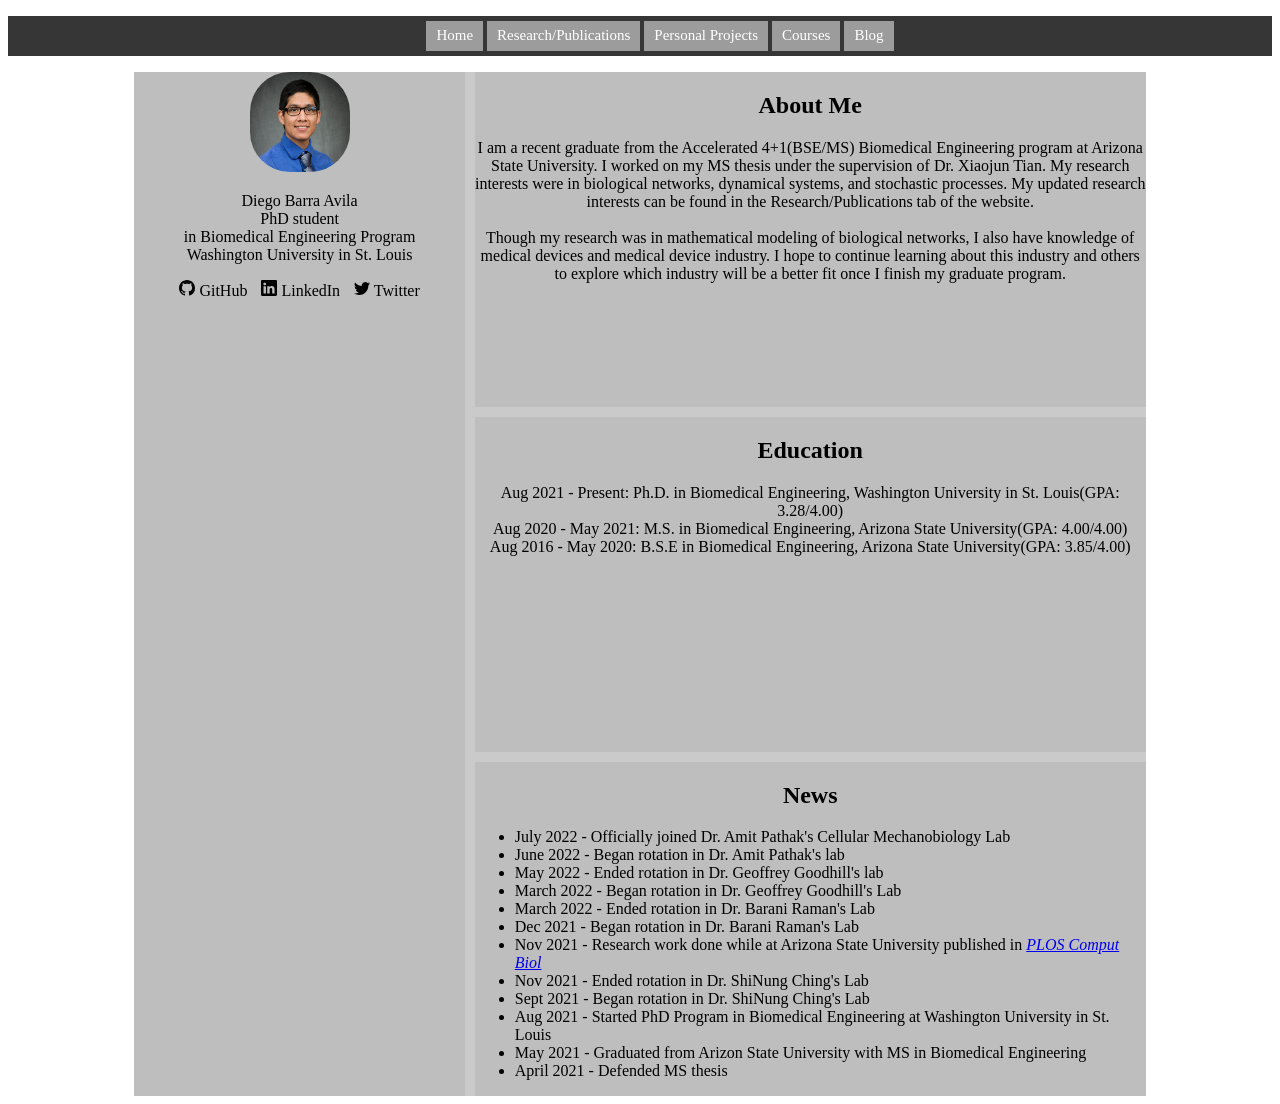
==== index.html @ c7a6f320 "Update News and soc media link CSS" ====
<!DOCTYPE html>
<html>
    <head>
        <link rel="stylesheet" href="main.css">
        <nav id="nav-links">
            <ul>
                <li><a href="index.html">Home</a></li>
                <li><a href="Research-Publications.html">Research/Publications</a></li>
                <li><a href="PersonalProjects.html">Personal Projects</a></li>
                <li><a href="Courses.html">Courses</a></li>
                <!-- <li><a href="PhD_Resume_CV.pdf" target="blank">CV</a></li> -->
                <li><a href="Blog.html">Blog</a></li>
            </ul>
        </nav>
    </head>

    <body>

        <main class="main-home"> 
            <section id="description-home">
                <img src="images\Barra Avila_Diego_Photo.jpg" alt="Diego Barra Avila">
                <p>
                    Diego Barra Avila<br>
                    PhD student<br>
                    in Biomedical Engineering Program<br>
                    Washington University in St. Louis
                </p>
            
                <a href="https://github.com/dbarraav">
                    <svg xmlns="http://www.w3.org/2000/svg" class="bi bi-github" viewBox="0 0 16 16">
                    <path d="M8 0C3.58 0 0 3.58 0 8c0 3.54 2.29 6.53 5.47 7.59.4.07.55-.17.55-.38 0-.19-.01-.82-.01-1.49-2.01.37-2.53-.49-2.69-.94-.09-.23-.48-.94-.82-1.13-.28-.15-.68-.52-.01-.53.63-.01 1.08.58 1.23.82.72 1.21 1.87.87 2.33.66.07-.52.28-.87.51-1.07-1.78-.2-3.64-.89-3.64-3.95 0-.87.31-1.59.82-2.15-.08-.2-.36-1.02.08-2.12 0 0 .67-.21 2.2.82.64-.18 1.32-.27 2-.27.68 0 1.36.09 2 .27 1.53-1.04 2.2-.82 2.2-.82.44 1.1.16 1.92.08 2.12.51.56.82 1.27.82 2.15 0 3.07-1.87 3.75-3.65 3.95.29.25.54.73.54 1.48 0 1.07-.01 1.93-.01 2.2 0 .21.15.46.55.38A8.012 8.012 0 0 0 16 8c0-4.42-3.58-8-8-8z"/>
                    </svg>
                    GitHub</a>
                <a href="https://www.linkedin.com/in/diegobarra/">
                    <svg xmlns="http://www.w3.org/2000/svg" class="bi bi-linkedin" viewBox="0 0 16 16">
                    <path d="M0 1.146C0 .513.526 0 1.175 0h13.65C15.474 0 16 .513 16 1.146v13.708c0 .633-.526 1.146-1.175 1.146H1.175C.526 16 0 15.487 0 14.854V1.146zm4.943 12.248V6.169H2.542v7.225h2.401zm-1.2-8.212c.837 0 1.358-.554 1.358-1.248-.015-.709-.52-1.248-1.342-1.248-.822 0-1.359.54-1.359 1.248 0 .694.521 1.248 1.327 1.248h.016zm4.908 8.212V9.359c0-.216.016-.432.08-.586.173-.431.568-.878 1.232-.878.869 0 1.216.662 1.216 1.634v3.865h2.401V9.25c0-2.22-1.184-3.252-2.764-3.252-1.274 0-1.845.7-2.165 1.193v.025h-.016a5.54 5.54 0 0 1 .016-.025V6.169h-2.4c.03.678 0 7.225 0 7.225h2.4z"/>
                    </svg>
                    LinkedIn</a>
                <a href="https://twitter.com/dbarraav">
                    <svg xmlns="http://www.w3.org/2000/svg" class="bi bi-twitter" viewBox="0 0 16 16">
                    <path d="M5.026 15c6.038 0 9.341-5.003 9.341-9.334 0-.14 0-.282-.006-.422A6.685 6.685 0 0 0 16 3.542a6.658 6.658 0 0 1-1.889.518 3.301 3.301 0 0 0 1.447-1.817 6.533 6.533 0 0 1-2.087.793A3.286 3.286 0 0 0 7.875 6.03a9.325 9.325 0 0 1-6.767-3.429 3.289 3.289 0 0 0 1.018 4.382A3.323 3.323 0 0 1 .64 6.575v.045a3.288 3.288 0 0 0 2.632 3.218 3.203 3.203 0 0 1-.865.115 3.23 3.23 0 0 1-.614-.057 3.283 3.283 0 0 0 3.067 2.277A6.588 6.588 0 0 1 .78 13.58a6.32 6.32 0 0 1-.78-.045A9.344 9.344 0 0 0 5.026 15z"/>
                    </svg>
                    Twitter
                </a>
            </section>

            <section id="about-me">
                <h2>About Me</h2>
                <p>
                    I am a recent graduate from the Accelerated 4+1(BSE/MS) Biomedical Engineering program at Arizona State University.
                    I worked on my MS thesis under the supervision of Dr. Xiaojun Tian. My research interests were in biological networks,
                    dynamical systems, and stochastic processes. My updated research interests can be found in the Research/Publications
                    tab of the website. <br><br>
                    Though my research was in mathematical modeling of biological networks, I also have knowledge of medical devices and
                    medical device industry. I hope to continue learning about this industry and others to explore
                    which industry will be a better fit once I finish my graduate program.
                </p>
            </section>
            

            <section id="education">
                <h2>Education</h2>
                <p>
                    Aug 2021 - Present: Ph.D. in Biomedical Engineering, Washington University in St. Louis(GPA: 3.28/4.00)<br>
                    Aug 2020 - May 2021: M.S. in Biomedical Engineering, Arizona State University(GPA: 4.00/4.00)<br>
                    Aug 2016 - May 2020: B.S.E in Biomedical Engineering, Arizona State University(GPA: 3.85/4.00)<br>
                </p>
            </section>

            <section id="news">
                <h2>News</h2>
                <ul>
                    <li>July 2022 - Officially joined Dr. Amit Pathak's Cellular Mechanobiology Lab</li>
                    <li>June 2022 - Began rotation in Dr. Amit Pathak's lab</li>
                    <li>May 2022 - Ended rotation in Dr. Geoffrey Goodhill's lab</li>
                    <li>March 2022 - Began rotation in Dr. Geoffrey Goodhill's Lab</li>
                    <li>March 2022 - Ended rotation in Dr. Barani Raman's Lab</li>
                    <li>Dec 2021 - Began rotation in Dr. Barani Raman's Lab</li>
                    <li>Nov 2021 - Research work done while at Arizona State University published in <a href ="https://doi.org/10.1371/journal.pcbi.1009606"><i>PLOS Comput Biol</i></a></li>
                    <li>Nov 2021 - Ended rotation in Dr. ShiNung Ching's Lab</li>
                    <li>Sept 2021 - Began rotation in Dr. ShiNung Ching's Lab</li>
                    <li>Aug 2021 - Started PhD Program in Biomedical Engineering at Washington University in St. Louis</li>
                    <li>May 2021 - Graduated from Arizon State University with MS in Biomedical Engineering</li>
                    <li>April 2021 - Defended MS thesis</li>
                </ul>

            </section>
        </main>

        
    </body>
</html>


<!--
Homepage-------------------------------------
Image of me and title for me(phd student)
About me section(dr. tian thesis and what I'll be focusing on)
Research Interests
Education
Contact Form?

Research/Publications-----------------------
Research Projects(From ASU and from WashU)
List of Publications

Personal Projects------------------------
Responsive Web Design Projects
Scientific Web Design Projects

CV-----------------------------

Blog------------------------------


-->
---- main.css ----
﻿/*This file contains the style attributes for html elements of website*/
head{
    background-color: blue;
}


#nav-links{
    background-color: rgb(54, 54, 54);
    text-align:center;
}
#nav-links ul li{
    list-style:none;
    display: inline-block;
    padding:5px 10px;
    margin: 5px 0;
    background-color: rgb(156, 156, 156);
}
#nav-links ul li a{
    color: #fff;
    text-decoration:none;
    font-size: 15px;
}

#nav-links ul li::after{
    content:'';
    width:0%;
    height:2px;
    background:#00000081;
    display:block;
    margin:auto;
    transition: 0.5s;
}

#nav-links ul li:hover::after{
    width:100%;

}

.main-home {
    background-color: rgb(202, 202, 202);
    display:grid;
    grid-template-columns: 1fr 1fr 1fr;
    grid-template-rows: 1fr 1fr 1fr ;
    grid-row-gap:10px;
    grid-column-gap:10px;
    margin:0 10%;
}

.main-home section{
    background-color: rgb(190, 190, 190);
    text-align: center;
    grid-column: span 2;
    grid-row: span 1;
}

#description-home{
    grid-column:1/2;
    grid-row:1/4;
}

#description-home img{
    border-radius: 40%;
    height:100px;
    width:100px;
}

#description-home p{
    text-align: center;
}

#description-home a{
    display: inline-block;
    margin: 0 5px;
    text-decoration: none;
    color:black;
}

#description-home a::after{
    width:0%
}
#description-home a:hover::after{
    /* background-color: rgb(109, 169, 224); */
    width:100%;
    transition: 0.5s;
}

#description-home a svg{
    width: 16px;;
    height:16px;
    fill:currentColor;
}

/* #about-me{
    grid-column:2/4;
    grid-row:1/2;
    top:0;
} */

/* #research-interests{
    grid-column:2/4;
    grid-row:2/3;
    top:0;
} */

/* #education{
    grid-column:2/4;
    grid-row:3/4;
    top:0;
} */

#news ul li{
    text-align: left;
}

@media (max-width:1000px){
    .main-home {
        background-color: rgb(202, 202, 202);
        display:grid;
        grid-template-columns: 1fr 1fr 1fr;
        grid-template-rows: 1fr 1fr 1fr 1fr;
        grid-row-gap:10px;
        grid-column-gap:10px;
        margin:0 200px;
    }
     
    #description-home{
        grid-column:1/4;
        grid-row:1/2;
    }
    
    /* #about-me{
        grid-column:1/4;
        grid-row:2/3;
    }
    
    #research-interests{
        grid-column:1/4;
        grid-row:3/4;
    }
    
    #education{
        grid-column:1/4;
        grid-row:4/5;
    } */
    .main-home section{
        grid-column:span 3;
        grid-row: span 1;
    }
    
}


@media (max-width:700px){
    .main-home {
        background-color: rgb(202, 202, 202);
        display:grid;
        grid-template-columns: 1fr 1fr 1fr;
        grid-template-rows: 1fr 1fr 1fr 1fr;
        grid-row-gap:10px;
        grid-column-gap:10px;
        margin:0 0;
    }
}

/*Following code is for research/projects part of site*/
.main-research_publications{
    background-color: rgb(202, 202, 202);
    display:grid;
    grid-template-columns: 1fr 1fr ;
    grid-template-rows: 1fr 1fr 1fr;
    grid-row-gap:10px;
    grid-column-gap:10px;
    margin:0 20%;
}

.main-research_publications section{
    background-color: rgb(190, 190, 190);
    text-align: center;
    grid-column: span 2;
    grid-row: span 1;
}

/* #research-projects{
    grid-column:1/3;
    grid-row:1/2;
}

#publications{
    grid-column:1/3;
    grid-row:2/3;
} */
#research-interests ul{
    list-style-position: inside;
}

#research-interests ul li{
    font-weight: 200;
    font-size: 16px;
}


/*Following code is for personal projects part of site*/
#personalprojects-title{
    text-align: center;
}
.main-personalprojects{
    background-color: rgb(202, 202, 202);
    display:grid;
    grid-template-columns: 1fr 1fr ;
    grid-template-rows: 1fr 1fr  ;
    grid-row-gap:10px;
    grid-column-gap:10px;
    margin:0 10%;
}

@media(max-width:750px){
    .main-personalprojects{
        margin:0 2%;
    }
}
.main-personalprojects section{
    background-color: rgb(190, 190, 190);
    text-align: center;
}

#personalprojects{
    grid-column:1/3;
    grid-row:1/3;
}

#projects-list{
    display:grid;
    grid-template-columns: 1fr 1fr 1fr 1fr 1fr;
    grid-column-gap:5px;
}

#projects-list div{
    grid-column:span 1;
    background-color: rgb(114, 114, 114);
}

#projects-list div h3{
    color: rgb(88, 182, 182);
}

#projects-list div img{
    width:100%;
    margin: 0 auto;
}

/*Following code is for Courses part of site*/
.main-courses{
    background-color: rgb(202, 202, 202);
    display:grid;
    grid-template-columns: 1fr 1fr ;
    grid-template-rows: 1fr 1fr  ;
    grid-row-gap:10px;
    grid-column-gap:10px;
    margin:0 20%;
}

.main-courses section{
    background-color: rgb(190, 190, 190);
    text-align: center;
    grid-column: span 2;
    grid-row: span 1;
}

.main-courses section ul{
    list-style-position: inside;
}

.main-courses section ul li{
    font-weight: 200;
    font-size: 16px;
}

#washu-courses h3{
    text-align: center;
    margin:0 0;
}

#washu-courses ul{
    margin-top:0;
}

/* #asu-courses ul li{
   margin-left: 30%;
   margin-right: 30;
   text-align:left;
} */

/*Following code is for blog site*/
.main-blog{
    margin:0 25%;
    background-color: rgb(136, 136, 136);
    text-align: center;
}

.main-blog h1{
    font-size: 36px;
    padding:0 0;
    margin:0 0;
}

#blog-link{
    background-color: rgb(170, 170, 170);
    padding:3px 0;
}
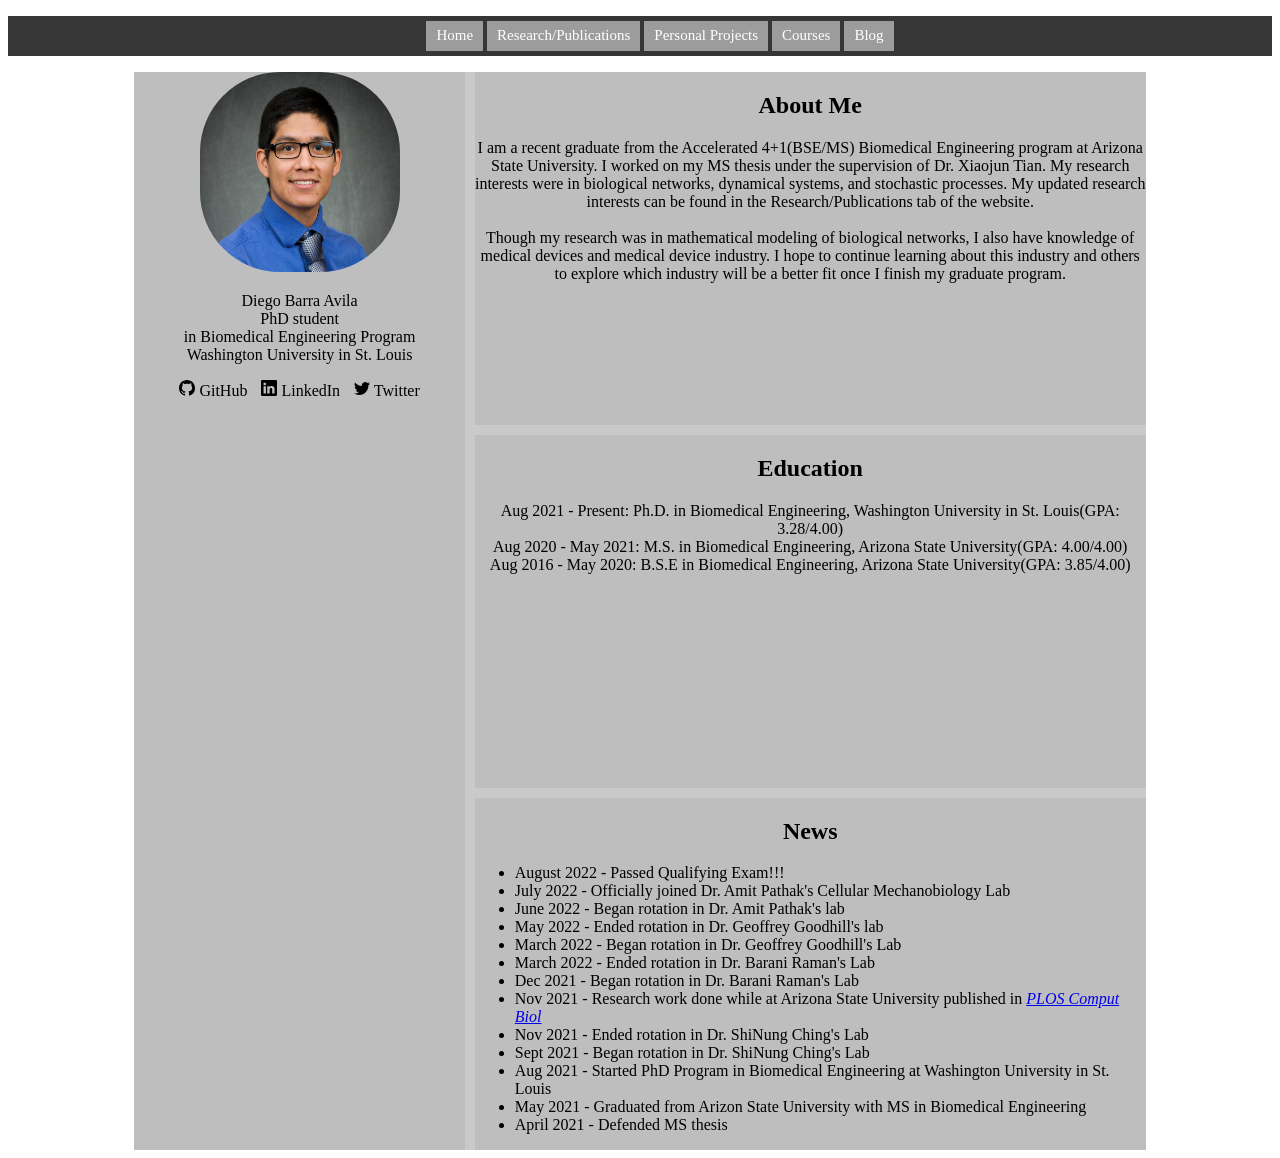
==== commit f40ba02c: "Update News section" ====
--- a/index.html
+++ b/index.html
@@ -40,10 +40,8 @@
                     <svg xmlns="http://www.w3.org/2000/svg" class="bi bi-twitter" viewBox="0 0 16 16">
                     <path d="M5.026 15c6.038 0 9.341-5.003 9.341-9.334 0-.14 0-.282-.006-.422A6.685 6.685 0 0 0 16 3.542a6.658 6.658 0 0 1-1.889.518 3.301 3.301 0 0 0 1.447-1.817 6.533 6.533 0 0 1-2.087.793A3.286 3.286 0 0 0 7.875 6.03a9.325 9.325 0 0 1-6.767-3.429 3.289 3.289 0 0 0 1.018 4.382A3.323 3.323 0 0 1 .64 6.575v.045a3.288 3.288 0 0 0 2.632 3.218 3.203 3.203 0 0 1-.865.115 3.23 3.23 0 0 1-.614-.057 3.283 3.283 0 0 0 3.067 2.277A6.588 6.588 0 0 1 .78 13.58a6.32 6.32 0 0 1-.78-.045A9.344 9.344 0 0 0 5.026 15z"/>
                     </svg>
-                    Twitter
-                </a>
+                    Twitter</a>
             </section>
-
             <section id="about-me">
                 <h2>About Me</h2>
                 <p>
@@ -70,6 +68,7 @@
             <section id="news">
                 <h2>News</h2>
                 <ul>
+                    <li>August 2022 - Passed Qualifying Exam!!!</li>
                     <li>July 2022 - Officially joined Dr. Amit Pathak's Cellular Mechanobiology Lab</li>
                     <li>June 2022 - Began rotation in Dr. Amit Pathak's lab</li>
                     <li>May 2022 - Ended rotation in Dr. Geoffrey Goodhill's lab</li>
--- a/main.css
+++ b/main.css
@@ -60,8 +60,8 @@
 
 #description-home img{
     border-radius: 40%;
-    height:100px;
-    width:100px;
+    height:200px;
+    width:200px;
 }
 
 #description-home p{
@@ -76,8 +76,14 @@
 }
 
 #description-home a::after{
-    width:0%
-}
+    content:'';
+    width:0%;
+    height:2px;
+    background:#00000081;
+    display:block;
+    margin:auto;
+    transition: 0.5s;}
+
 #description-home a:hover::after{
     /* background-color: rgb(109, 169, 224); */
     width:100%;
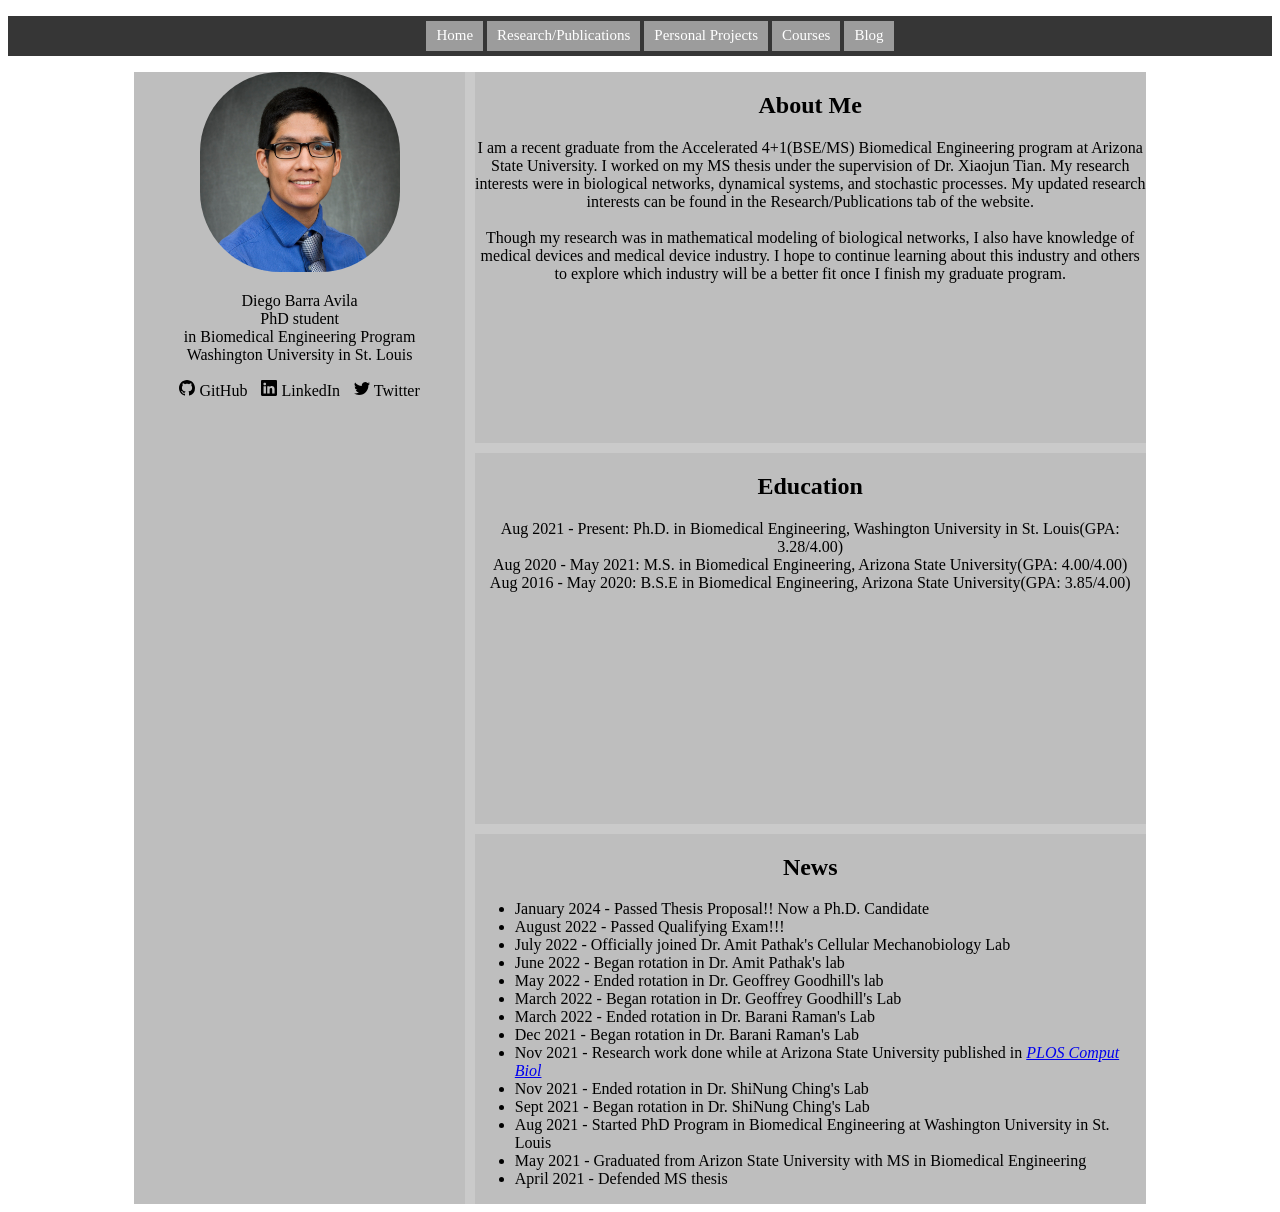
==== commit d4e6b37b: "Add recent news of becoming PhD candidate" ====
--- a/index.html
+++ b/index.html
@@ -68,6 +68,7 @@
             <section id="news">
                 <h2>News</h2>
                 <ul>
+                    <li>January 2024 - Passed Thesis Proposal!! Now a Ph.D. Candidate</li>
                     <li>August 2022 - Passed Qualifying Exam!!!</li>
                     <li>July 2022 - Officially joined Dr. Amit Pathak's Cellular Mechanobiology Lab</li>
                     <li>June 2022 - Began rotation in Dr. Amit Pathak's lab</li>
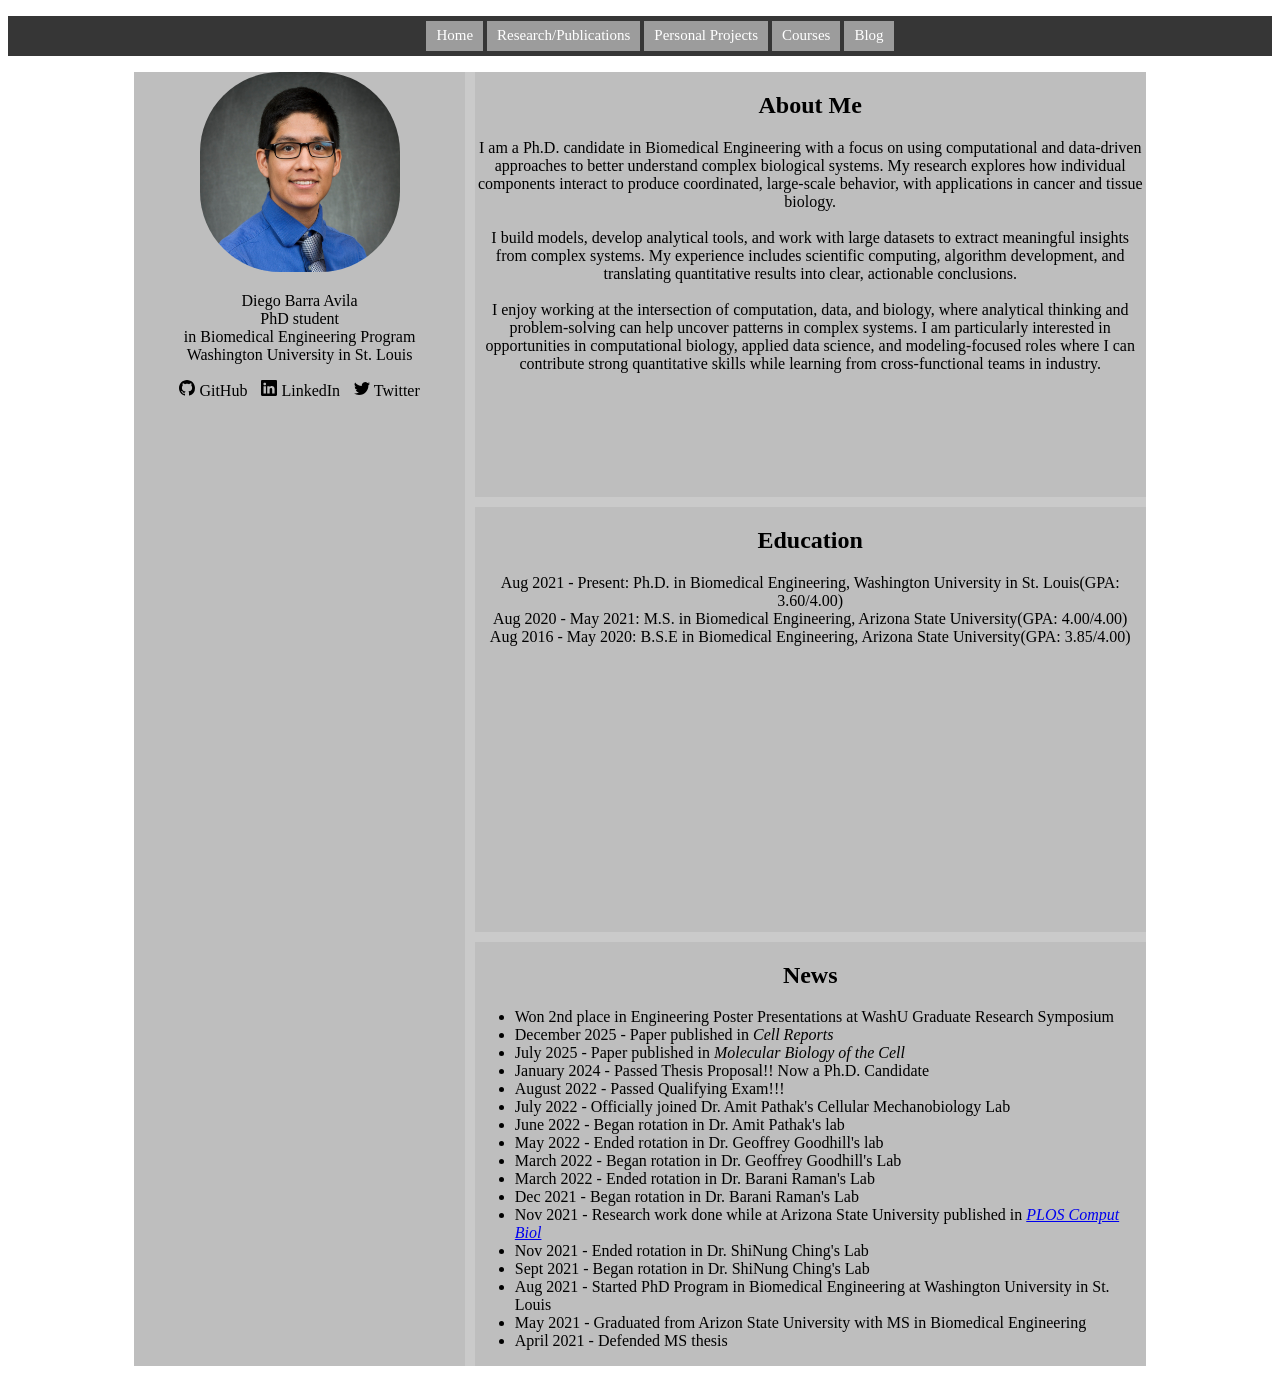
==== commit 2d52e2d9: "Update index page of site" ====
--- a/index.html
+++ b/index.html
@@ -45,13 +45,11 @@
             <section id="about-me">
                 <h2>About Me</h2>
                 <p>
-                    I am a recent graduate from the Accelerated 4+1(BSE/MS) Biomedical Engineering program at Arizona State University.
-                    I worked on my MS thesis under the supervision of Dr. Xiaojun Tian. My research interests were in biological networks,
-                    dynamical systems, and stochastic processes. My updated research interests can be found in the Research/Publications
-                    tab of the website. <br><br>
-                    Though my research was in mathematical modeling of biological networks, I also have knowledge of medical devices and
-                    medical device industry. I hope to continue learning about this industry and others to explore
-                    which industry will be a better fit once I finish my graduate program.
+                    I am a Ph.D. candidate in Biomedical Engineering with a focus on using computational and data-driven approaches to better understand complex biological systems. My research explores how individual components interact to produce coordinated, large-scale behavior, with applications in cancer and tissue biology.</br></br>
+
+                    I build models, develop analytical tools, and work with large datasets to extract meaningful insights from complex systems. My experience includes scientific computing, algorithm development, and translating quantitative results into clear, actionable conclusions.</br></br>
+
+                    I enjoy working at the intersection of computation, data, and biology, where analytical thinking and problem-solving can help uncover patterns in complex systems. I am particularly interested in opportunities in computational biology, applied data science, and modeling-focused roles where I can contribute strong quantitative skills while learning from cross-functional teams in industry.
                 </p>
             </section>
             
@@ -59,7 +57,7 @@
             <section id="education">
                 <h2>Education</h2>
                 <p>
-                    Aug 2021 - Present: Ph.D. in Biomedical Engineering, Washington University in St. Louis(GPA: 3.28/4.00)<br>
+                    Aug 2021 - Present: Ph.D. in Biomedical Engineering, Washington University in St. Louis(GPA: 3.60/4.00)<br>
                     Aug 2020 - May 2021: M.S. in Biomedical Engineering, Arizona State University(GPA: 4.00/4.00)<br>
                     Aug 2016 - May 2020: B.S.E in Biomedical Engineering, Arizona State University(GPA: 3.85/4.00)<br>
                 </p>
@@ -68,6 +66,9 @@
             <section id="news">
                 <h2>News</h2>
                 <ul>
+                    <li> Won 2nd place in Engineering Poster Presentations at WashU Graduate Research Symposium</li>
+                    <li>December 2025 - Paper published in <a href="https://www.cell.com/cell-reports/fulltext/S2211-1247(25)01403-2"></a><i>Cell Reports</i></li>
+                    <li>July 2025 - Paper published in <a href = "https://www.molbiolcell.org/doi/10.1091/mbc.E24-12-0580"></a><i>Molecular Biology of the Cell</i></li>
                     <li>January 2024 - Passed Thesis Proposal!! Now a Ph.D. Candidate</li>
                     <li>August 2022 - Passed Qualifying Exam!!!</li>
                     <li>July 2022 - Officially joined Dr. Amit Pathak's Cellular Mechanobiology Lab</li>
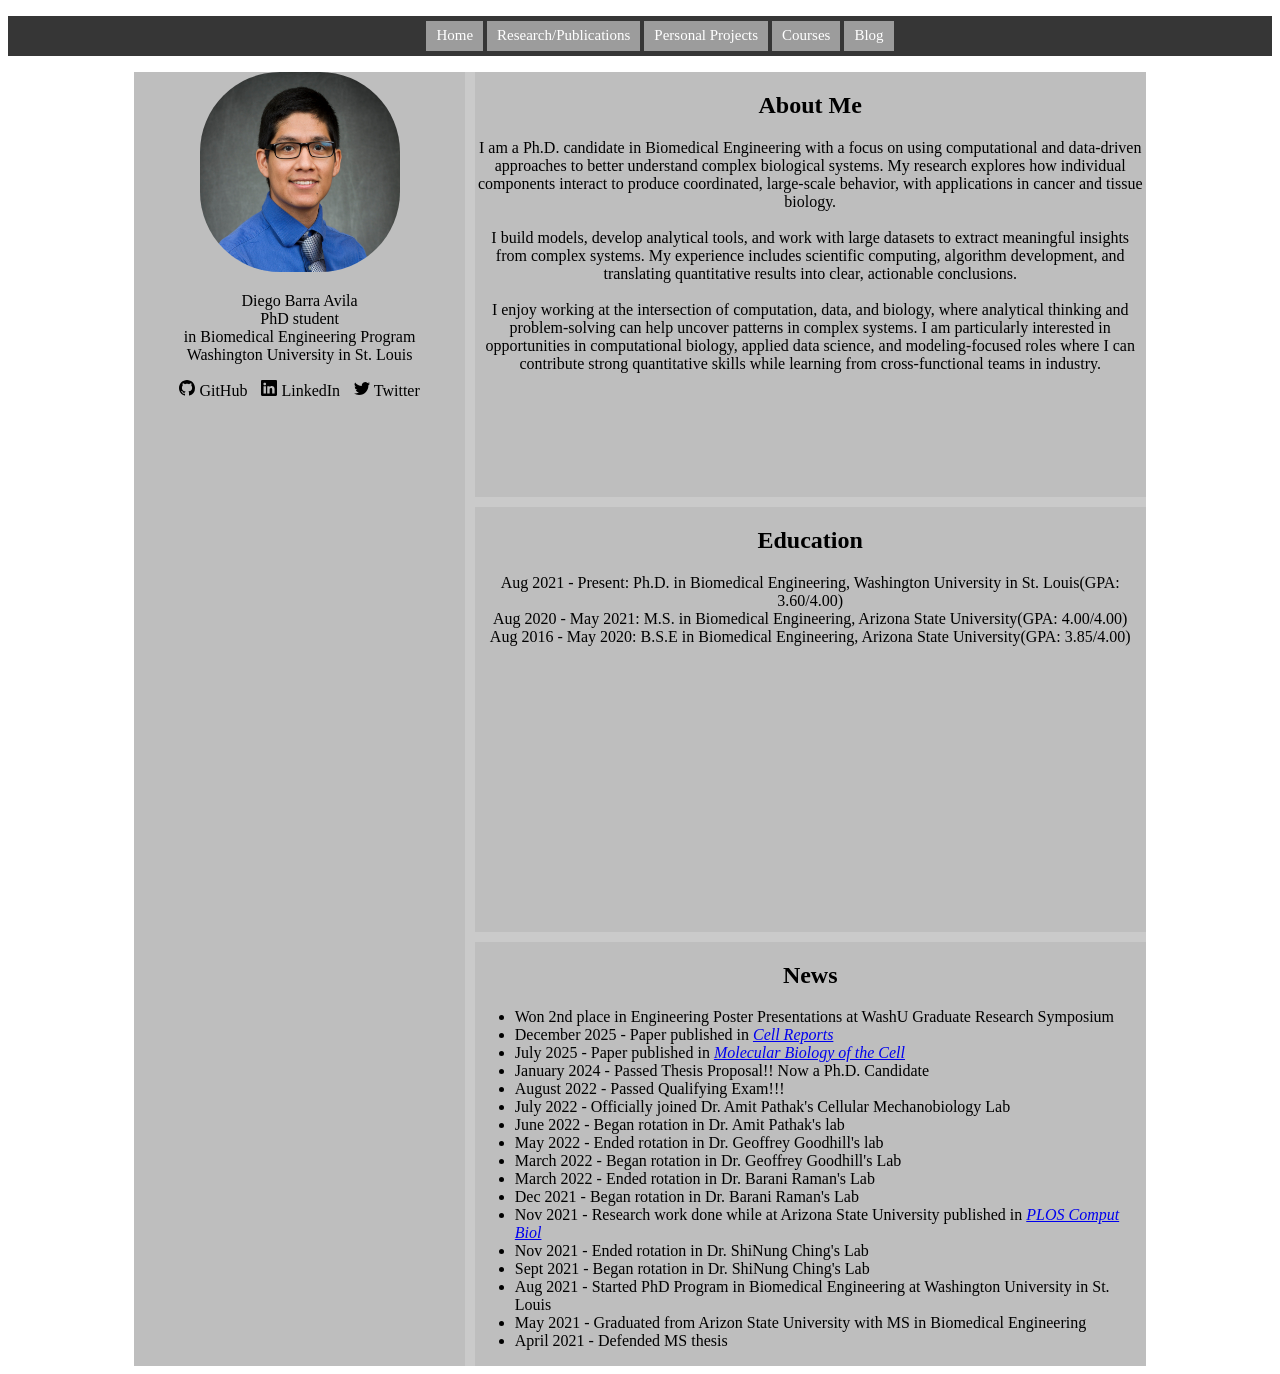
==== commit 46d4e829: "Update Research section of site" ====
--- a/index.html
+++ b/index.html
@@ -67,8 +67,8 @@
                 <h2>News</h2>
                 <ul>
                     <li> Won 2nd place in Engineering Poster Presentations at WashU Graduate Research Symposium</li>
-                    <li>December 2025 - Paper published in <a href="https://www.cell.com/cell-reports/fulltext/S2211-1247(25)01403-2"></a><i>Cell Reports</i></li>
-                    <li>July 2025 - Paper published in <a href = "https://www.molbiolcell.org/doi/10.1091/mbc.E24-12-0580"></a><i>Molecular Biology of the Cell</i></li>
+                    <li>December 2025 - Paper published in <a href="https://www.cell.com/cell-reports/fulltext/S2211-1247(25)01403-2"><i>Cell Reports</i></a></li>
+                    <li>July 2025 - Paper published in <a href = "https://www.molbiolcell.org/doi/10.1091/mbc.E24-12-0580"><i>Molecular Biology of the Cell</i></a></li>
                     <li>January 2024 - Passed Thesis Proposal!! Now a Ph.D. Candidate</li>
                     <li>August 2022 - Passed Qualifying Exam!!!</li>
                     <li>July 2022 - Officially joined Dr. Amit Pathak's Cellular Mechanobiology Lab</li>
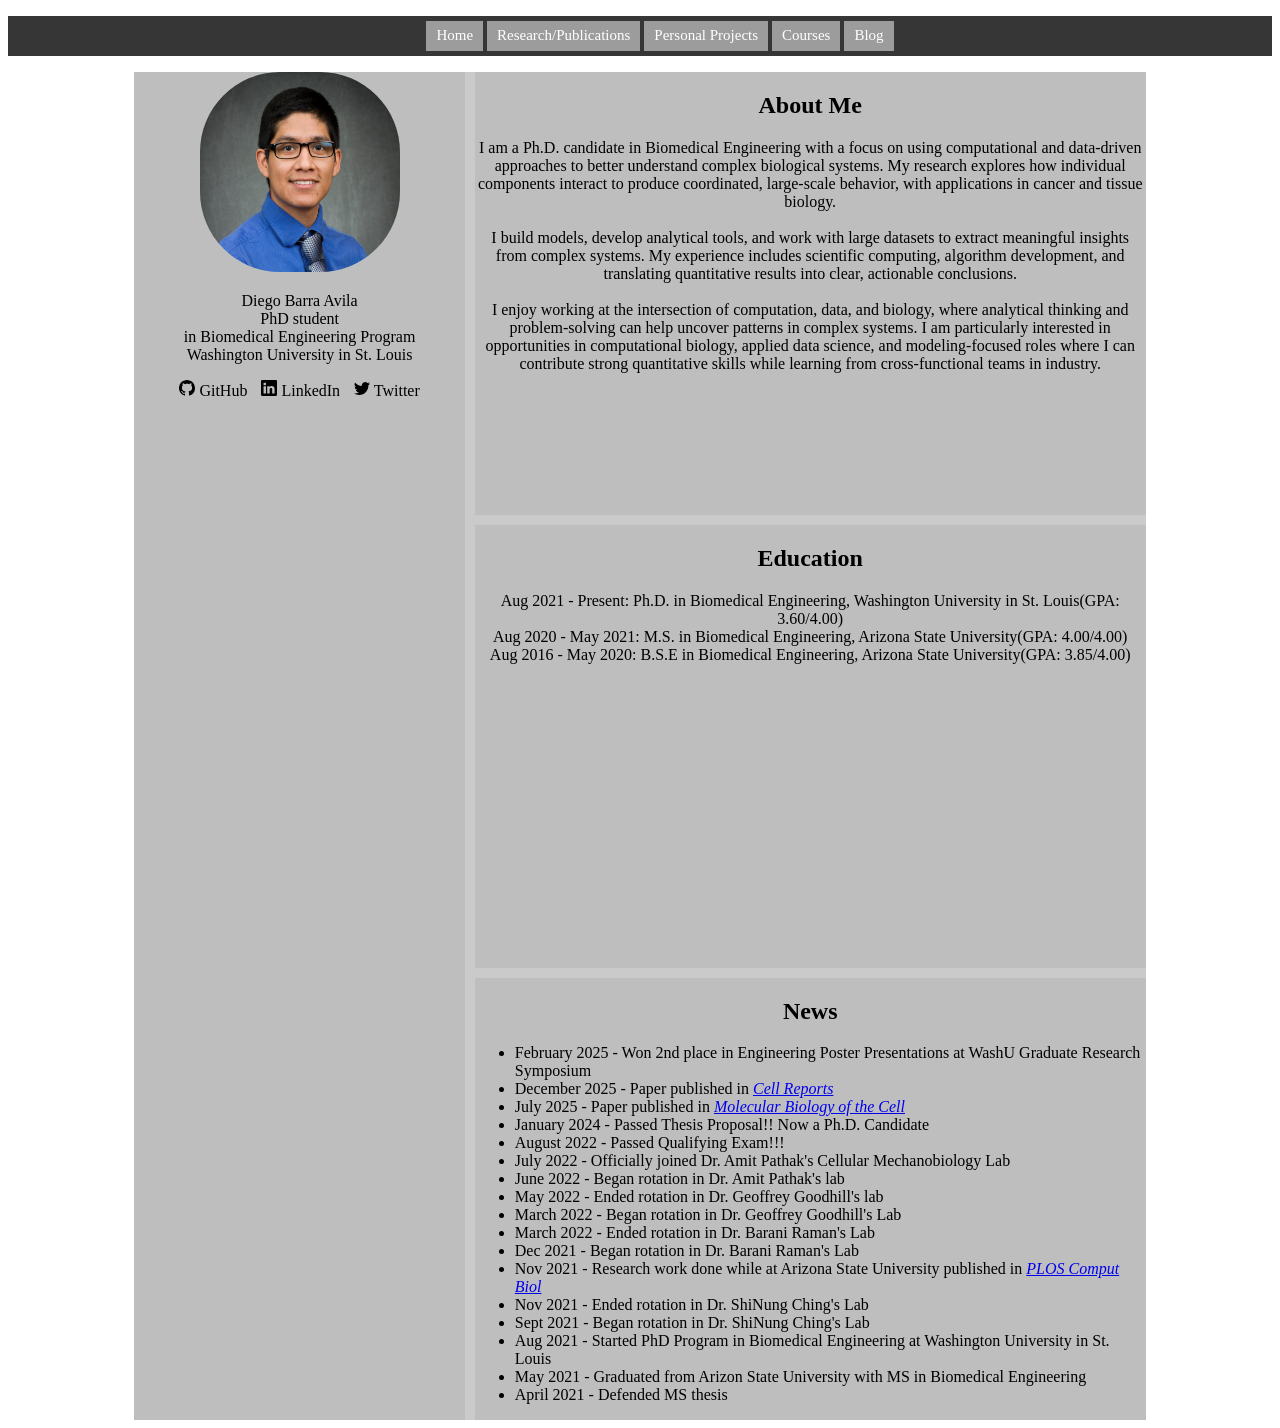
==== commit c85f8695: "Make small updates to site" ====
--- a/index.html
+++ b/index.html
@@ -66,7 +66,7 @@
             <section id="news">
                 <h2>News</h2>
                 <ul>
-                    <li> Won 2nd place in Engineering Poster Presentations at WashU Graduate Research Symposium</li>
+                    <li> February 2025 - Won 2nd place in Engineering Poster Presentations at WashU Graduate Research Symposium</li>
                     <li>December 2025 - Paper published in <a href="https://www.cell.com/cell-reports/fulltext/S2211-1247(25)01403-2"><i>Cell Reports</i></a></li>
                     <li>July 2025 - Paper published in <a href = "https://www.molbiolcell.org/doi/10.1091/mbc.E24-12-0580"><i>Molecular Biology of the Cell</i></a></li>
                     <li>January 2024 - Passed Thesis Proposal!! Now a Ph.D. Candidate</li>
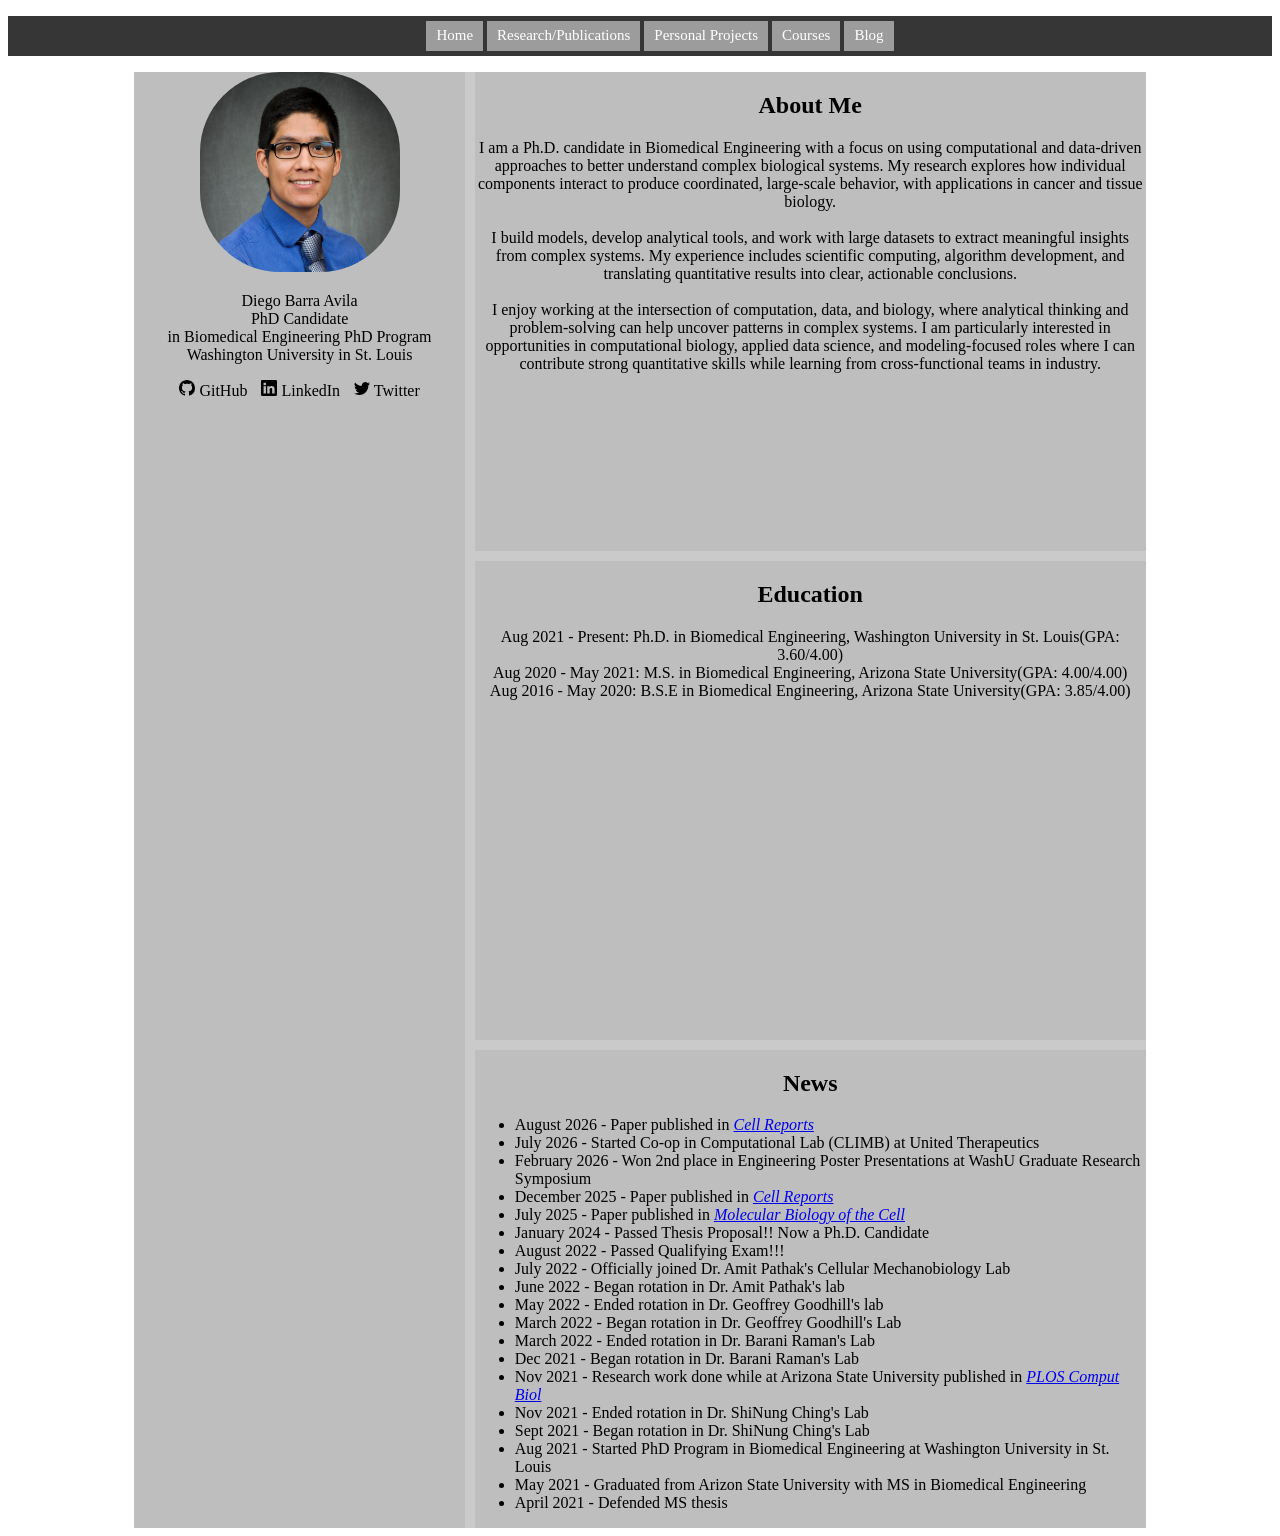
==== commit 0a3d3a63: "Add recent news" ====
--- a/index.html
+++ b/index.html
@@ -21,8 +21,8 @@
                 <img src="images\Barra Avila_Diego_Photo.jpg" alt="Diego Barra Avila">
                 <p>
                     Diego Barra Avila<br>
-                    PhD student<br>
-                    in Biomedical Engineering Program<br>
+                    PhD Candidate<br>
+                    in Biomedical Engineering PhD Program<br>
                     Washington University in St. Louis
                 </p>
             
@@ -66,7 +66,9 @@
             <section id="news">
                 <h2>News</h2>
                 <ul>
-                    <li> February 2025 - Won 2nd place in Engineering Poster Presentations at WashU Graduate Research Symposium</li>
+                    <li>August 2026 - Paper published in <a href="https://www.cell.com/cell-reports/fulltext/S2211-1247(26)00832-6"a><i>Cell Reports</i></a></li>
+                    <li>July 2026 - Started Co-op in Computational Lab (CLIMB) at United Therapeutics</li>
+                    <li>February 2026 - Won 2nd place in Engineering Poster Presentations at WashU Graduate Research Symposium</li>
                     <li>December 2025 - Paper published in <a href="https://www.cell.com/cell-reports/fulltext/S2211-1247(25)01403-2"><i>Cell Reports</i></a></li>
                     <li>July 2025 - Paper published in <a href = "https://www.molbiolcell.org/doi/10.1091/mbc.E24-12-0580"><i>Molecular Biology of the Cell</i></a></li>
                     <li>January 2024 - Passed Thesis Proposal!! Now a Ph.D. Candidate</li>
